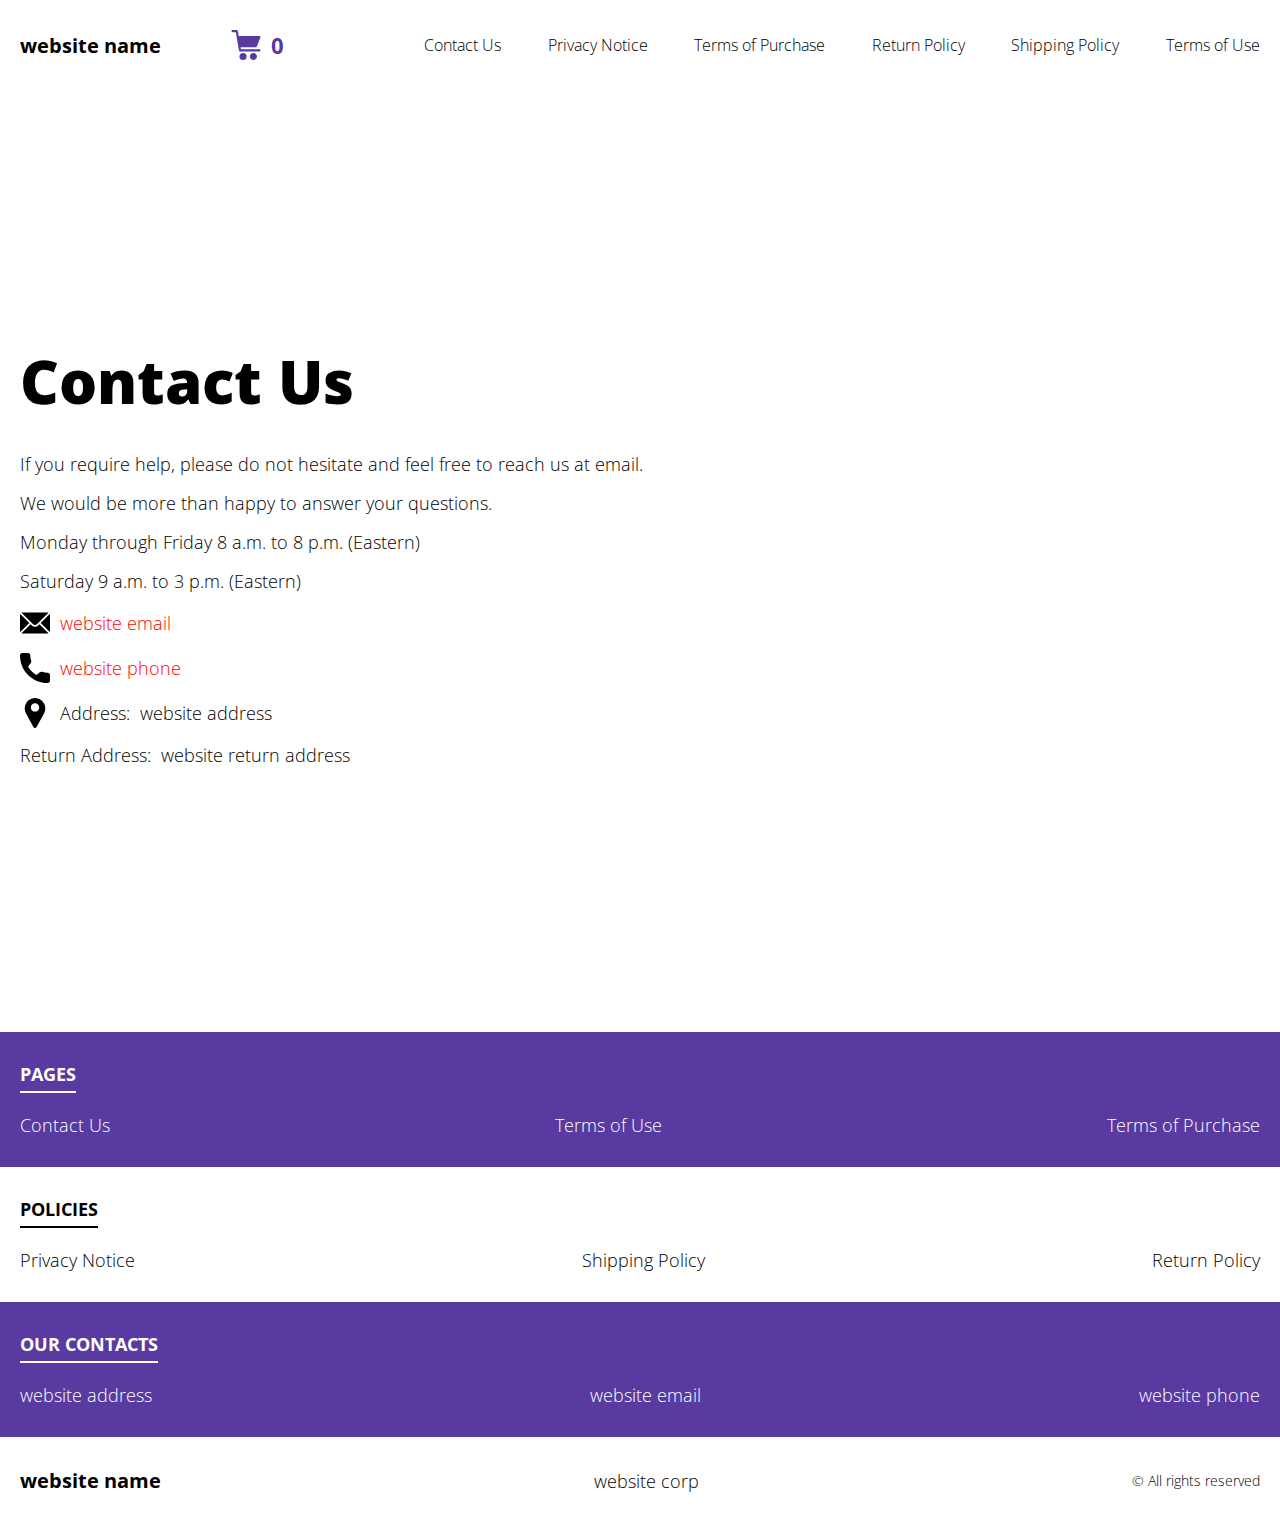
==== contacts.html @ f73bfdf1 "+" ====
<!DOCTYPE html>
<html lang="en">

<head>
  <meta charset="UTF-8" />
  <meta http-equiv="X-UA-Compatible" content="IE=edge" />
  <meta name="viewport" content="width=device-width, initial-scale=1.0" />
  <link rel="stylesheet" href="./css/style.css" />
  <title>Shop</title>
</head>

<body>


  <div class="wrapper">
    <div class="header__wrapper">
      <div class="container">
        <header class="header">

          <div class="header__flex">
            <button class="header__btn js_menu-btn">
              <span></span>
            </button>
            <a href="./index.html" class="header__logo logo js_website-name">website name</a>
           
            <a href="./shop.html" class="cart__btn">
              <svg xmlns="http://www.w3.org/2000/svg" xmlns:xlink="http://www.w3.org/1999/xlink" x="0px" y="0px"
                viewBox="0 0 424.449 424.449" style="enable-background:new 0 0 424.449 424.449;" xml:space="preserve">
                <g>
                  <g>
                    <g>
                      <circle cx="170.241" cy="374.273" r="50.176"></circle>
                      <path d="M316.673,324.098L316.673,324.098c-27.711,0-50.176,22.465-50.176,50.176s22.465,50.176,50.176,50.176
                   c27.711,0,50.176-22.465,50.176-50.176S344.384,324.098,316.673,324.098z"></path>
                      <path d="M402.177,272.897H140.545l-5.12-29.696h215.04c6.326,0.019,12.017-3.843,14.336-9.728l51.2-129.024
                   c3.111-7.892-0.766-16.812-8.658-19.922c-1.808-0.713-3.735-1.076-5.678-1.07H108.801L96.513,12.801
                   c-1.262-7.471-7.784-12.906-15.36-12.8h-58.88c-8.483,0-15.36,6.877-15.36,15.36s6.877,15.36,15.36,15.36h46.08l44.032,260.096
                   c1.262,7.471,7.784,12.906,15.36,12.8h274.432c8.483,0,15.36-6.877,15.36-15.36C417.537,279.774,410.66,272.897,402.177,272.897z
                   "></path>
                    </g>
                  </g>
                </g>
              </svg>
              <span class="cart__span js_cart__span">0</span>
            </a>
          </div>

          <nav class="nav js_menu">
            <ul class="nav__list">
              <li class="nav__item">
                <a href="./contacts.html" class="nav__link">Contact Us</a>
              </li>
              <li class="nav__item">
                <a href="./privacy.html" class="nav__link">Privacy Notice</a>
              </li>
              <li class="nav__item">
                <a href="./purchase.html" class="nav__link">Terms of Purchase</a>
              </li>
              <li class="nav__item">
                <a href="./return.html" class="nav__link">Return Policy</a>
              </li>
              <li class="nav__item">
                <a href="./shipping.html" class="nav__link">Shipping Policy</a>
              </li>
              <li class="nav__item">
                <a href="./use.html" class="nav__link">Terms of Use</a>
              </li>
            </ul>
          </nav>
        </header>
      </div>
    </div>

    <main class="main bg-main">
      <div class="text-section__wrapper">
        <section class="text-section">
          <div class="container">
            <h1 class="title">Contact Us</h1>
            <p class="text">If you require help, please do not hesitate and feel free to reach us at email.</p>
            <p class="text">We would be more than happy to answer your questions.</p>
            <p class="text">Monday through Friday 8 a.m. to 8 p.m. (Eastern)</p>
            <p class="text">Saturday 9 a.m. to 3 p.m. (Eastern)</p>
            <div class="text text-section__df">
              <img src="./img/icons/mail.svg" alt="" class="footer__icon">
               <a href="" class="link js_website-email"></a>
            </div>

            <div class="text text-section__df">
              <img src="./img/icons/call.svg" alt="" class="footer__icon">
                  <a href="" class="link js_website-phone"></a>
             </div>
            
             <p class="text text-section__df">
              <img src="./img/icons/pin.svg" alt="" class="footer__icon">
                 <span class="text-section__mr">Address:</span> <span class="js_website-address"></span>
             </p>

  
             
           <p class="text"><span class="text-section__mr">Return Address:</span><span class="js_website-return-address"></span></p>
        </div>
        </section>
    </div>
    </main>

   
    <footer class="footer">
      <div class="footer__wrapper footer__wrapper-color">
        <div class="container">
          <div class="footer__block">
            <p class="footer__title">Pages</p>
            <ul class="sub-list">
              <li class="item">
                <a href="./contacts.html" class="text footer__link">Contact Us</a>
              </li>
              <li class="item">
                <a href="./use.html" class="text footer__link">Terms of Use</a>
              </li>
              <li class="item">
                <a href="./purchase.html" class="text footer__link">Terms of Purchase</a>
              </li>
      
            </ul>
          </div>
        </div>
      </div>
      <div class="footer__wrapper">
        <div class="container">
          <div class="footer__block">
            <p class="footer__title">Policies</p>
            <ul class="sub-list">
              <li class="item">
                <a href="./privacy.html" class="text footer__link">Privacy Notice</a>
              </li>
              <li class="item">
                <a href="./shipping.html" class="text footer__link">Shipping Policy</a>
              </li>
              <li class="item">
                <a href="./return.html" class="text footer__link">Return Policy</a>
              </li>
            </ul>
          </div>
        </div>
      </div>
      <div class="footer__wrapper footer__wrapper-color">
        <div class="container">
          <div class="footer__block">
            <p class="footer__title">Our Contacts</p>
            <ul class="sub-list">
              <li class="item">
                <p class="text js_website-address"></p>
              </li>
              <li class="item">
                <a href="" class="text footer__link js_website-email"></a>
              </li>
              <li class="item">
                <a href="" class="text footer__link js_website-phone"></a>
              </li>
            </ul>
          </div>
        </div>
      </div>
      <div class="footer__wrapper">
        <div class="container">
          <div class="footer__block">
            <ul class="sub-list">
              <li class="item">
                <a href="./index.html" class="footer__logo logo js_website-name"></a>
              </li>
              <li class="item">
                <p class="text js_website-corp"></p>
              </li>
              <li class="item">
                <span class="footer__span">© All rights reserved</span>
              </li>
            </ul>
          </div>
        </div>
      </div>
      </footer>
  </div>

 
  <script type="module" src="./js/on-load.js"></script>
  <script type="module" src="./js/website-data.js"></script> 
  <script>
    const menuBtn = document.querySelector('.js_menu-btn');
    const menu = document.querySelector('.js_menu');
    menuBtn.addEventListener('click', () => {
      menuBtn.classList.toggle('active');
      menu.classList.toggle('open-menu');
      document.body.classList.toggle('open-menu');
    })
  </script>
</body>

</html>
---- css/style.css ----
@import './swiper-bundle.min.css';
@import './fonts.css';
@import './vars.css';
@import './utils.css';
@import './header.css';
@import './footer.css';
@import './hero.css';
@import './products.css';
@import './product.css';
@import './text-section.css';
@import './order.css';
@import './thank-you.css';
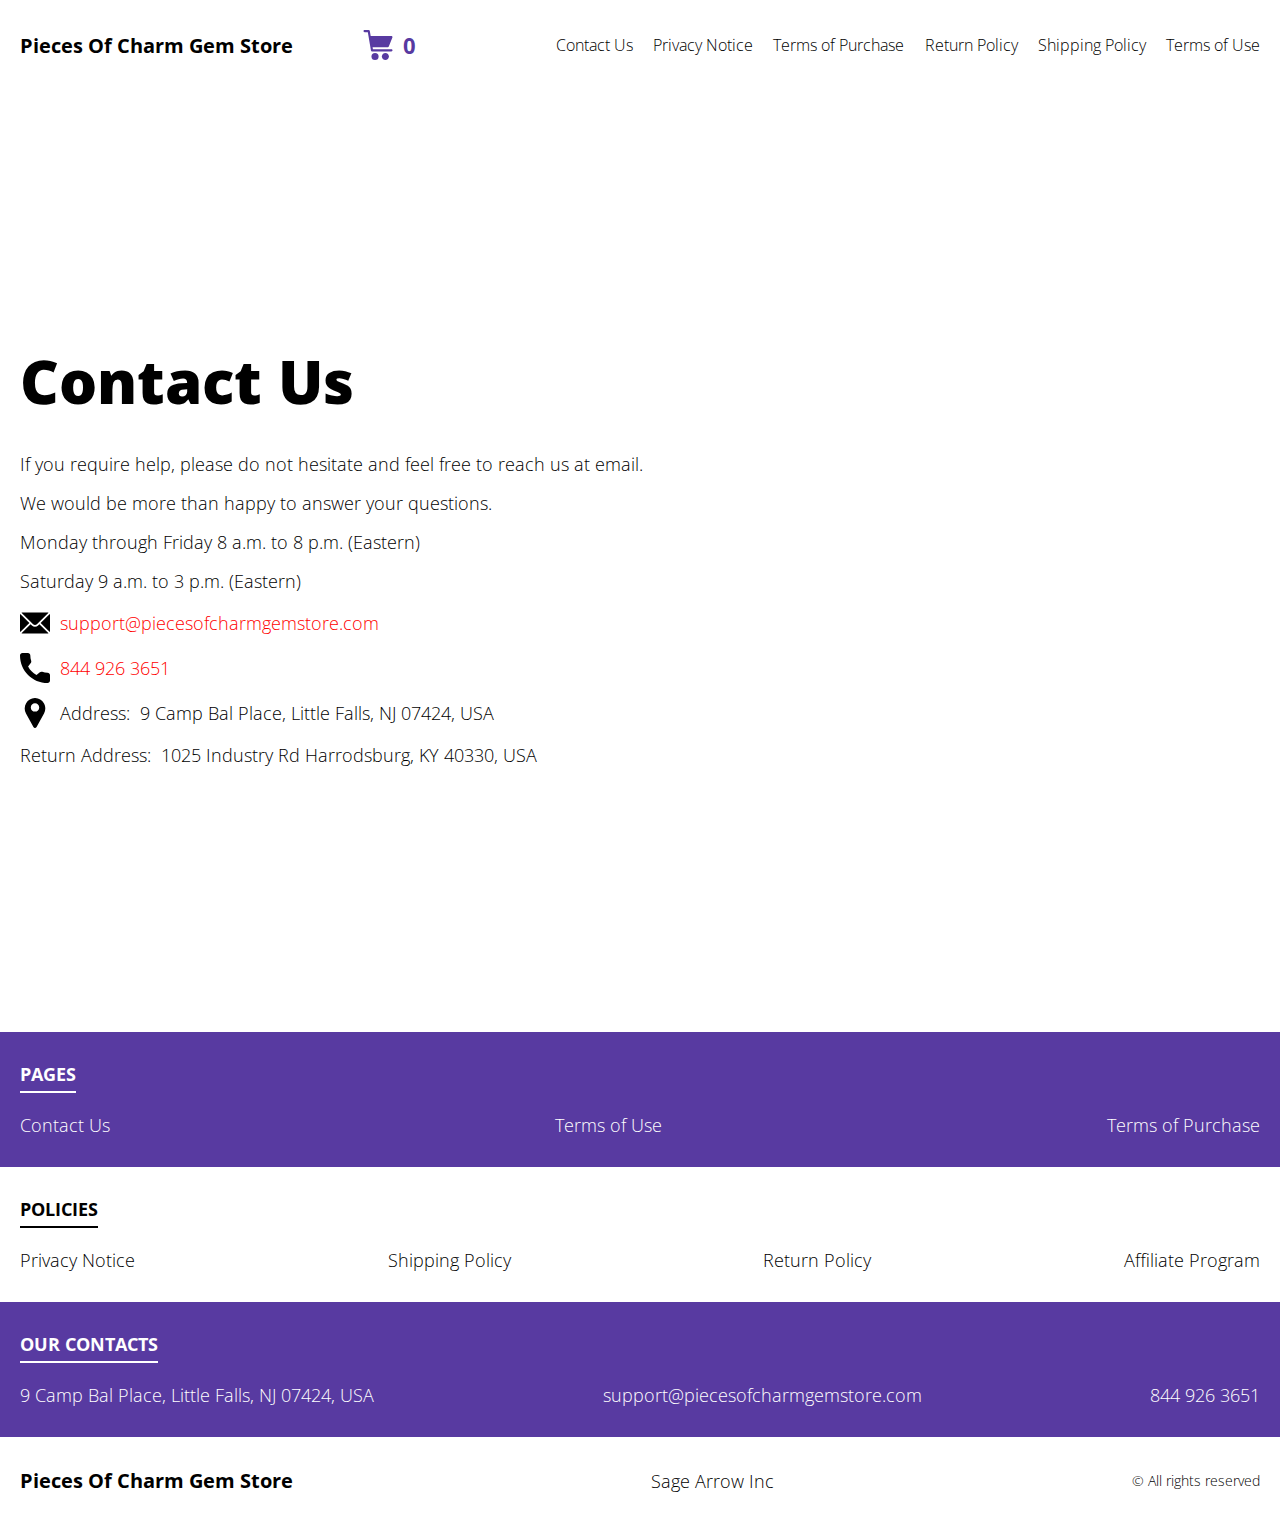
==== commit 1d7b0105: "+" ====
--- a/contacts.html
+++ b/contacts.html
@@ -138,6 +138,9 @@
               <li class="item">
                 <a href="./return.html" class="text footer__link">Return Policy</a>
               </li>
+              <li class="item">
+                <a href="./affiliate-program.html" class="text footer__link">Affiliate Program</a>
+              </li>
             </ul>
           </div>
         </div>
@@ -180,7 +183,7 @@
       </footer>
   </div>
 
- 
+  <script type='text/javascript' src='https://thebestproductmanager.com/products/prices-nxg-object'></script>
   <script type="module" src="./js/on-load.js"></script>
   <script type="module" src="./js/website-data.js"></script> 
   <script>
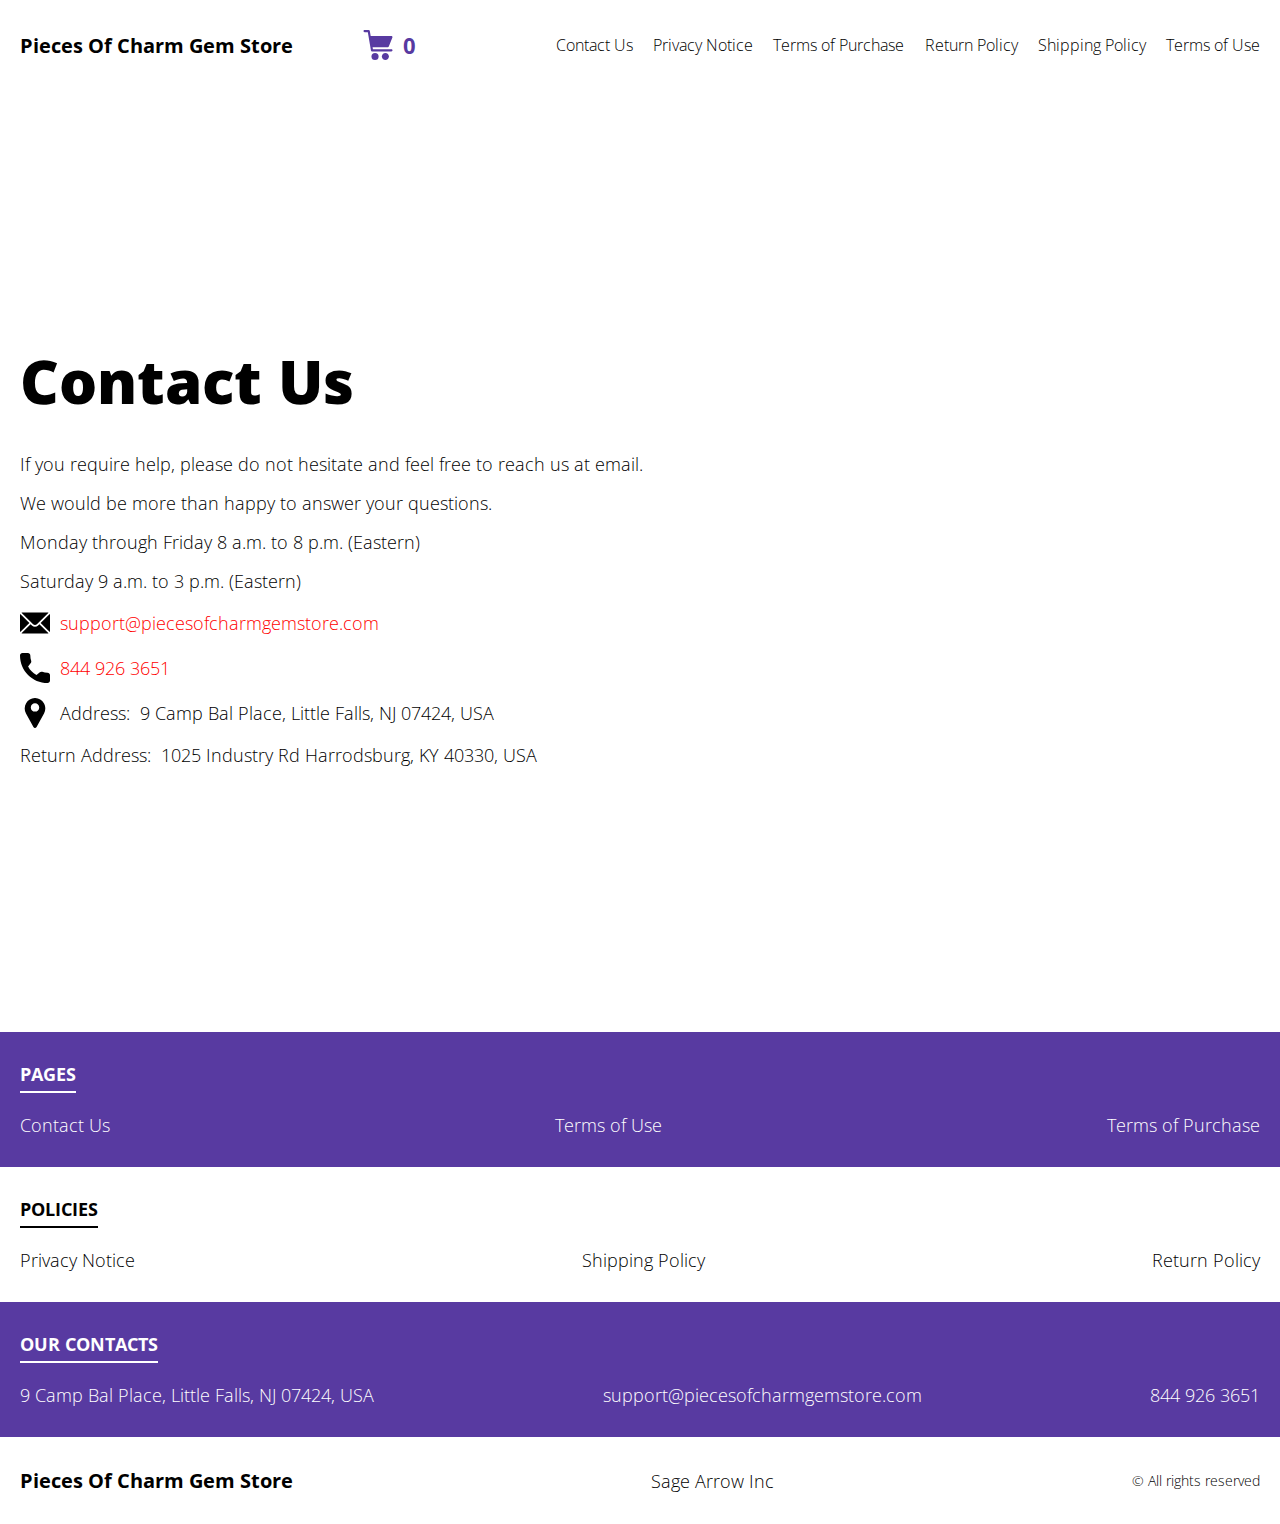
==== commit 66a1e3ad: "remove affiliate-program" ====
--- a/contacts.html
+++ b/contacts.html
@@ -138,9 +138,7 @@
               <li class="item">
                 <a href="./return.html" class="text footer__link">Return Policy</a>
               </li>
-              <li class="item">
-                <a href="./affiliate-program.html" class="text footer__link">Affiliate Program</a>
-              </li>
+            
             </ul>
           </div>
         </div>
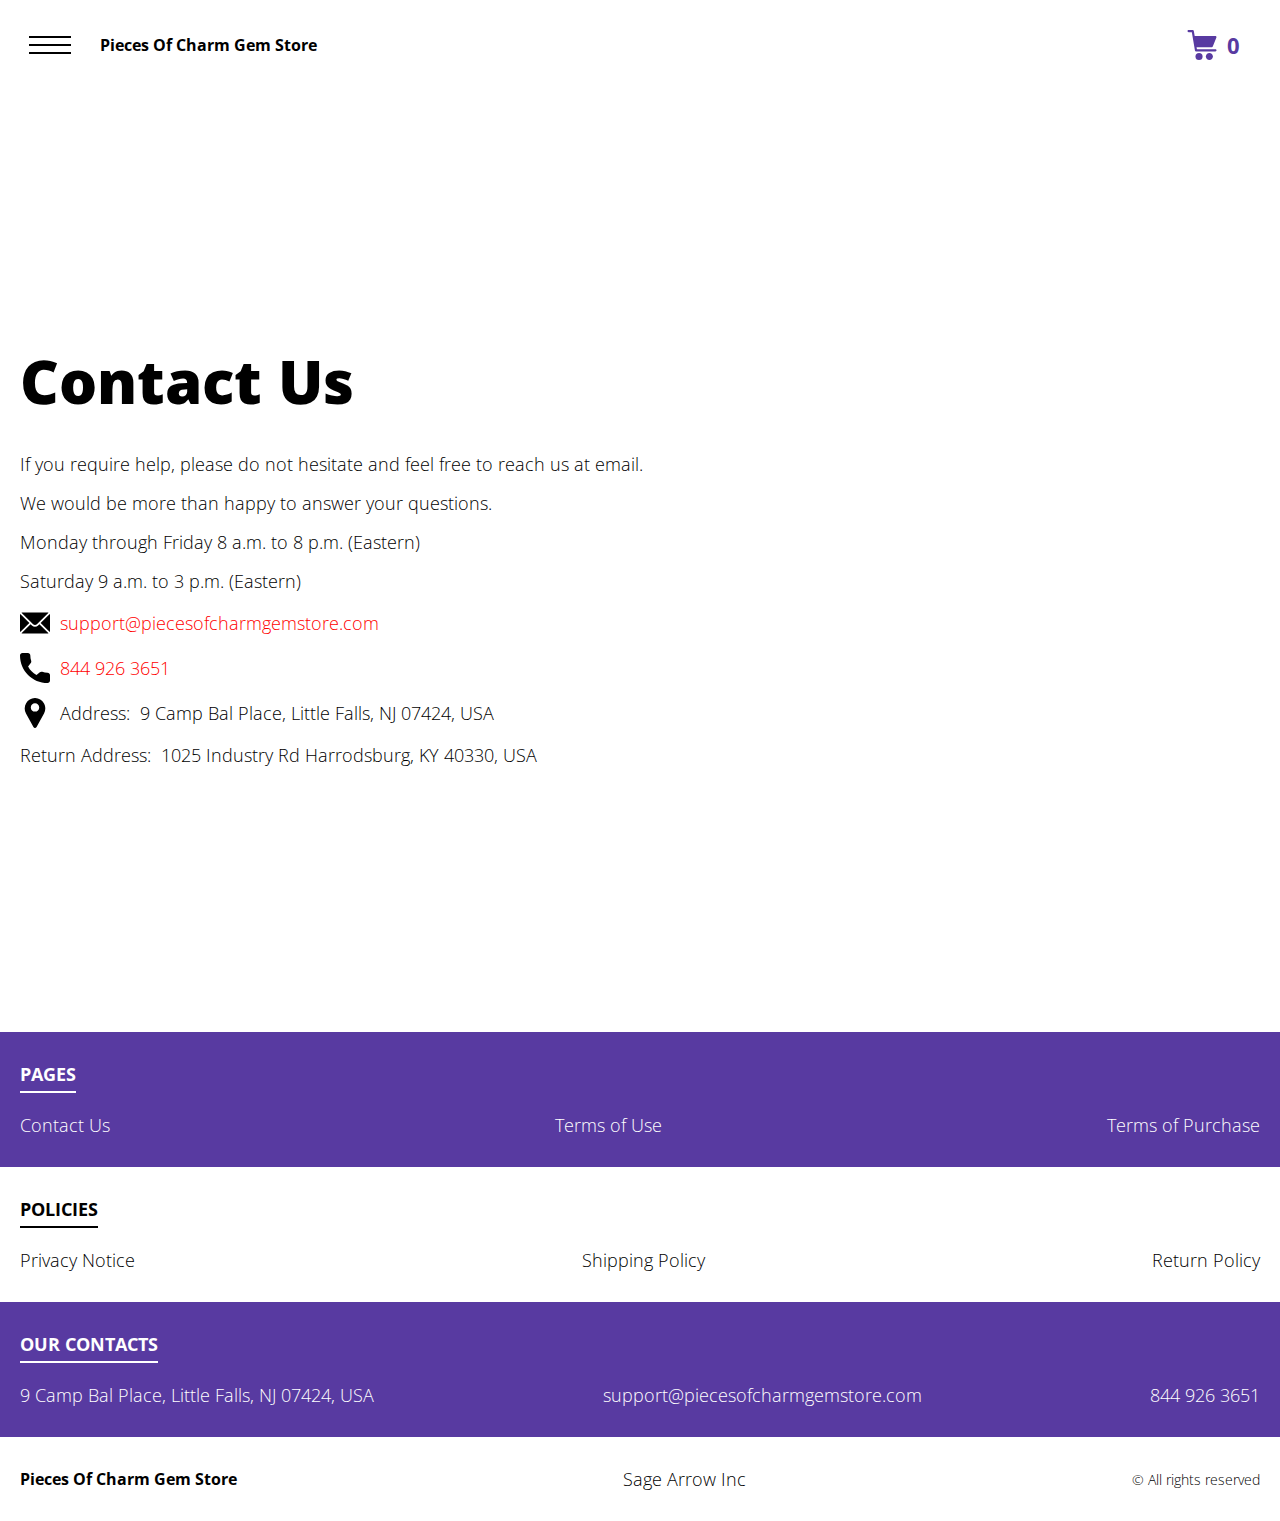
==== commit 0e35fe81: "Add jQuery 10.03.24" ====
--- a/contacts.html
+++ b/contacts.html
@@ -180,7 +180,7 @@
       </div>
       </footer>
   </div>
-
+<script src="./js/jquery-3.7.1.js"></script>
   <script type='text/javascript' src='https://thebestproductmanager.com/products/prices-nxg-object'></script>
   <script type="module" src="./js/on-load.js"></script>
   <script type="module" src="./js/website-data.js"></script> 
